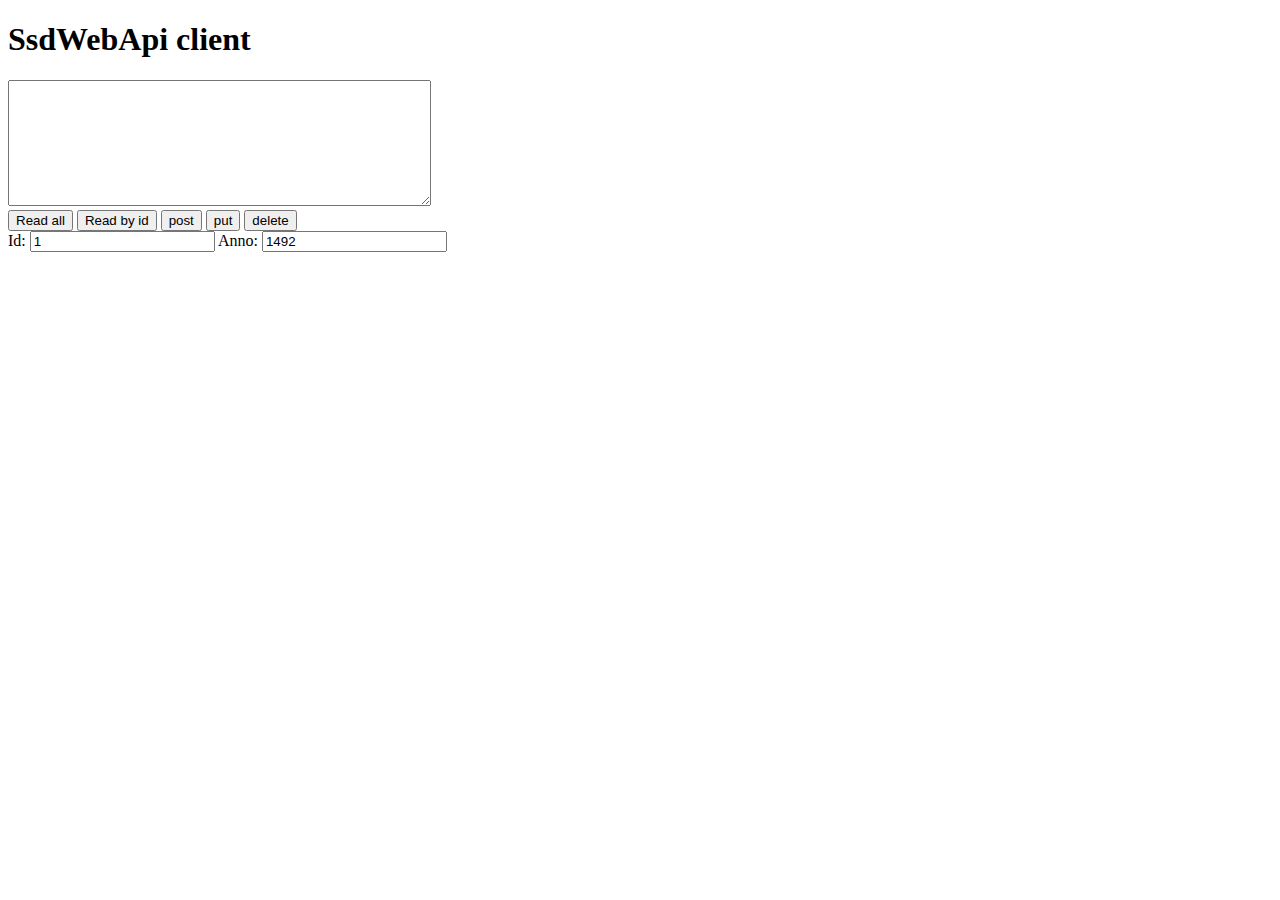
==== web/index.html @ a0aaca89 "init" ====
<!DOCTYPE html>
<html>
  <head>
    <meta charset="UTF-8" />
    <title>SsdWebApi client</title>
    <link rel="stylesheet" type="text/css" href="client.css" />
    <script src="https://ajax.googleapis.com/ajax/libs/jquery/3.1.1/jquery.min.js"></script>
    <script src="client.js"></script>
  </head>

  <body onload="init()">
    <h1>SsdWebApi client</h1>
    <div>
      <textarea id="txtarea" rows="8" cols="50"> </textarea>
    </div>
    <div>
      <input type="button" value="Read all" onclick="findAll();" />
      <input type="button" value="Read by id" onclick="findById();" />
      <input type="button" value="post" onclick="postItem();" />
      <input type="button" value="put" onclick="updateId();" />
      <input type="button" value="delete" onclick="deleteId();" />
    </div>
    <div>
      Id: <input type="number" id="txtId" size="10" value="1" /> Anno:
      <input type="number" id="txtNewAnno" size="10" value="1492" />
    </div>
  </body>
</html>
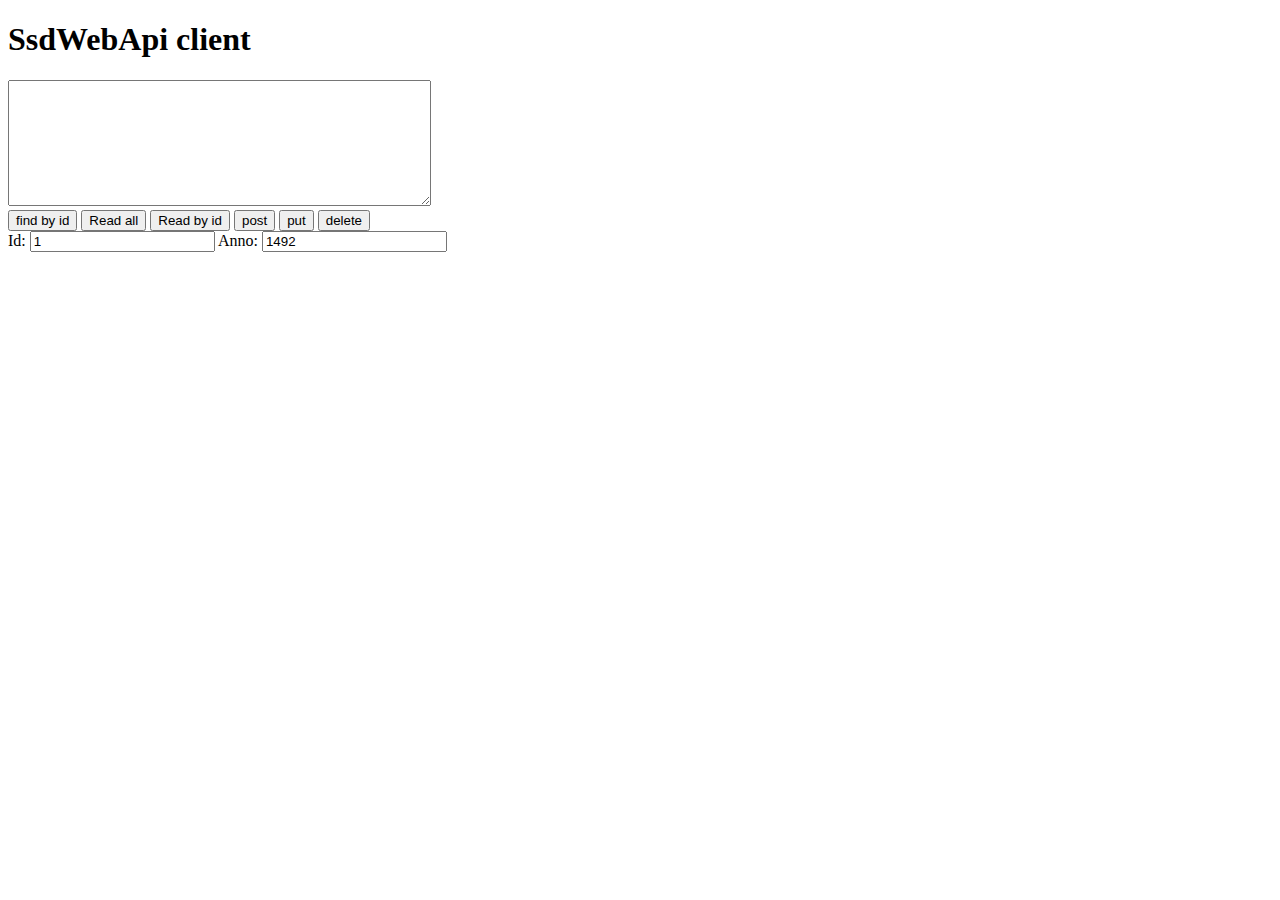
==== commit 142960d3: "add new btn" ====
--- a/web/index.html
+++ b/web/index.html
@@ -14,6 +14,7 @@
       <textarea id="txtarea" rows="8" cols="50"> </textarea>
     </div>
     <div>
+      <input type="button" value="find by id" onclick="getIndexById();" />
       <input type="button" value="Read all" onclick="findAll();" />
       <input type="button" value="Read by id" onclick="findById();" />
       <input type="button" value="post" onclick="postItem();" />
